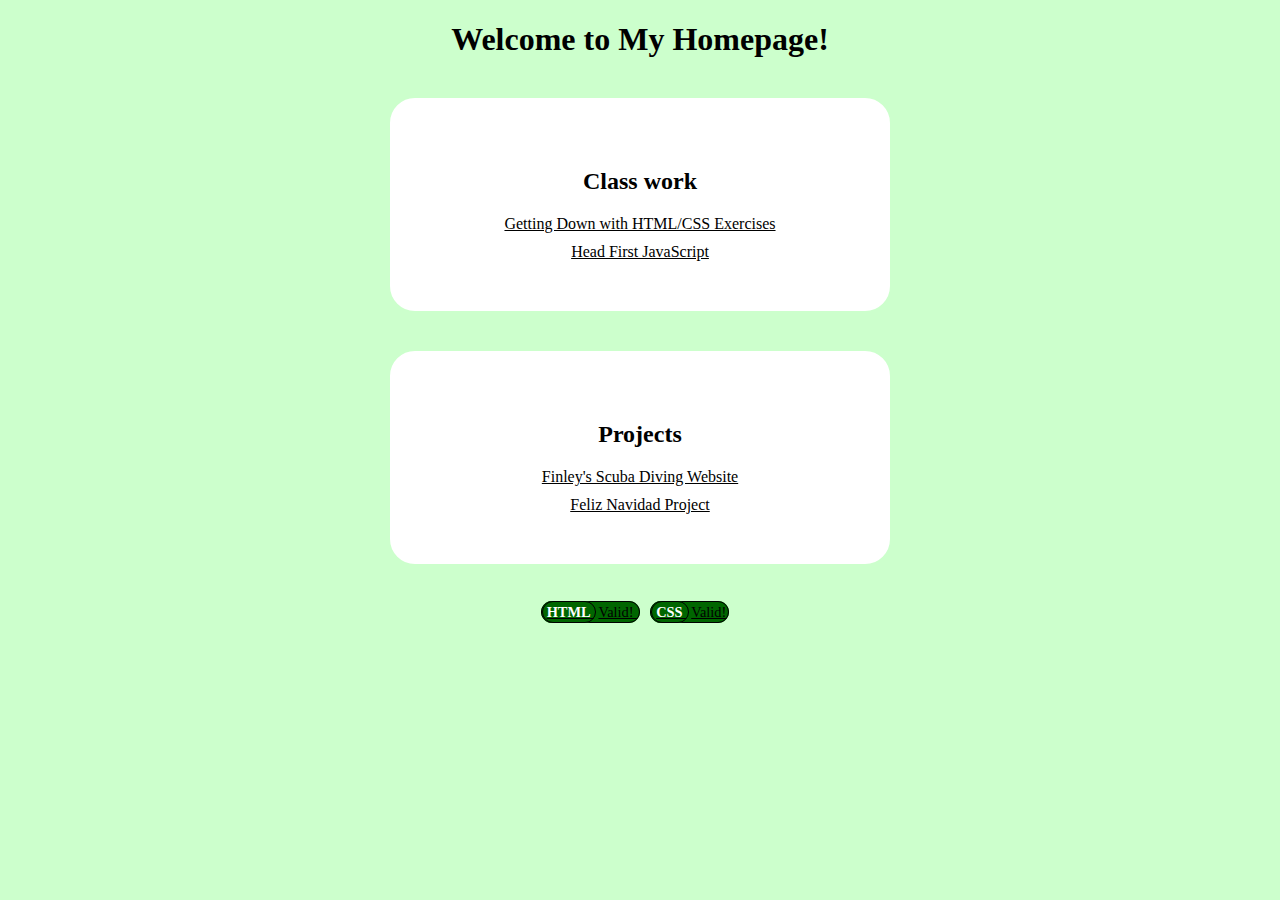
==== index.html @ cfd93a28 "copy homepage from students server" ====
<!DOCTYPE html>
<html lang="en">
<head>
<meta charset="utf-8">
<title>Welcome to My Homepage!</title>
<style>
body {
  background-color: #CCFFCC;
}
h1, h2, footer {
  text-align: center;
}
p {
  text-align: center;
  color: #000;
}
a:link {
    color: #000;
}
a:visited {
    color: #000;
    text-decoration: none;
}
a:hover {
    color: #006600;
}
footer {
    text-align: center;
    margin-top: 40px;
    font-size: .9em;
}
footer a {
    border: 1px solid ;
    padding-top: 2px;
    padding-bottom: 2px;
    padding-right: 2px;
    margin-right: 10px;
    background-color: #006600;
    color: #FFF;
    border: 1px solid #000;
    border-radius: 25px;
}
a > strong {
    background-color: #006600;
    color: #FFF;
    padding: 2px;
    padding-left: 4px;
    margin-right: 2px;
    border: 1px solid #000;
    border-radius: 25px;
}
section {    
    margin-right: auto;
    margin-left: auto;
    margin-top: 40px;
    text-align: center;
    padding: 40px;
    background-color: #FFF;
    color: #000;
    border: 10px solid #FFF;
    border-radius: 25px;
    width: 400px;
}
nav > a {
    display: block;
    margin-top: 10px;
}
</style>
</head>
<body>

  
<h1>Welcome to My Homepage!</h1>

<section> 
<h2>Class work</h2>
<nav>
<a href="gdw">Getting Down with HTML/CSS Exercises</a>
<a href="HeadFirstJS">Head First JavaScript</a>
</nav>
</section>

<section> 
<h2>Projects</h2>
<nav>
<a href="scuba_diving">Finley's Scuba Diving Website</a>
<a href="http://students.gctaa.net/~fodar/navidad.html">
Feliz Navidad Project</a>
</nav>
</section>

<footer>
<a href="http://validator.w3.org/check?uri=http://students.gctaa.net/~fodar/">
<strong> HTML </strong> Valid! </a>
<a href="http://jigsaw.w3.org/css-validator/validator?uri=http://students.gctaa.net/~fodar/">
<strong> CSS </strong> Valid! </a>
</footer>

</body>
</html>
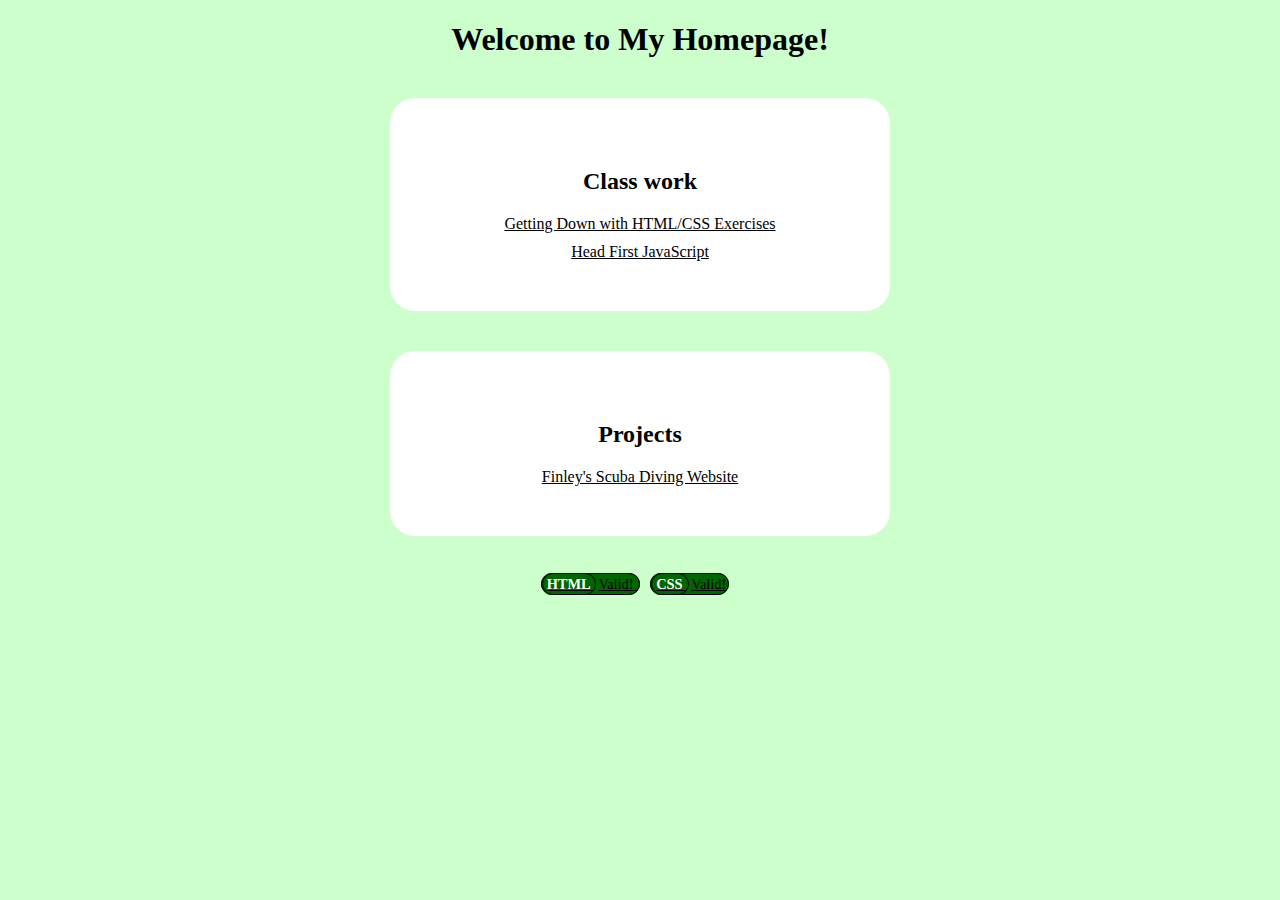
==== commit 8f3c0cfc: "link to scubadive site" ====
--- a/index.html
+++ b/index.html
@@ -83,9 +83,8 @@
 <section> 
 <h2>Projects</h2>
 <nav>
-<a href="scuba_diving">Finley's Scuba Diving Website</a>
-<a href="http://students.gctaa.net/~fodar/navidad.html">
-Feliz Navidad Project</a>
+<a href="https://fodar2005.github.io/FinleyScubaSite/">Finley's Scuba Diving
+Website</a>
 </nav>
 </section>
 
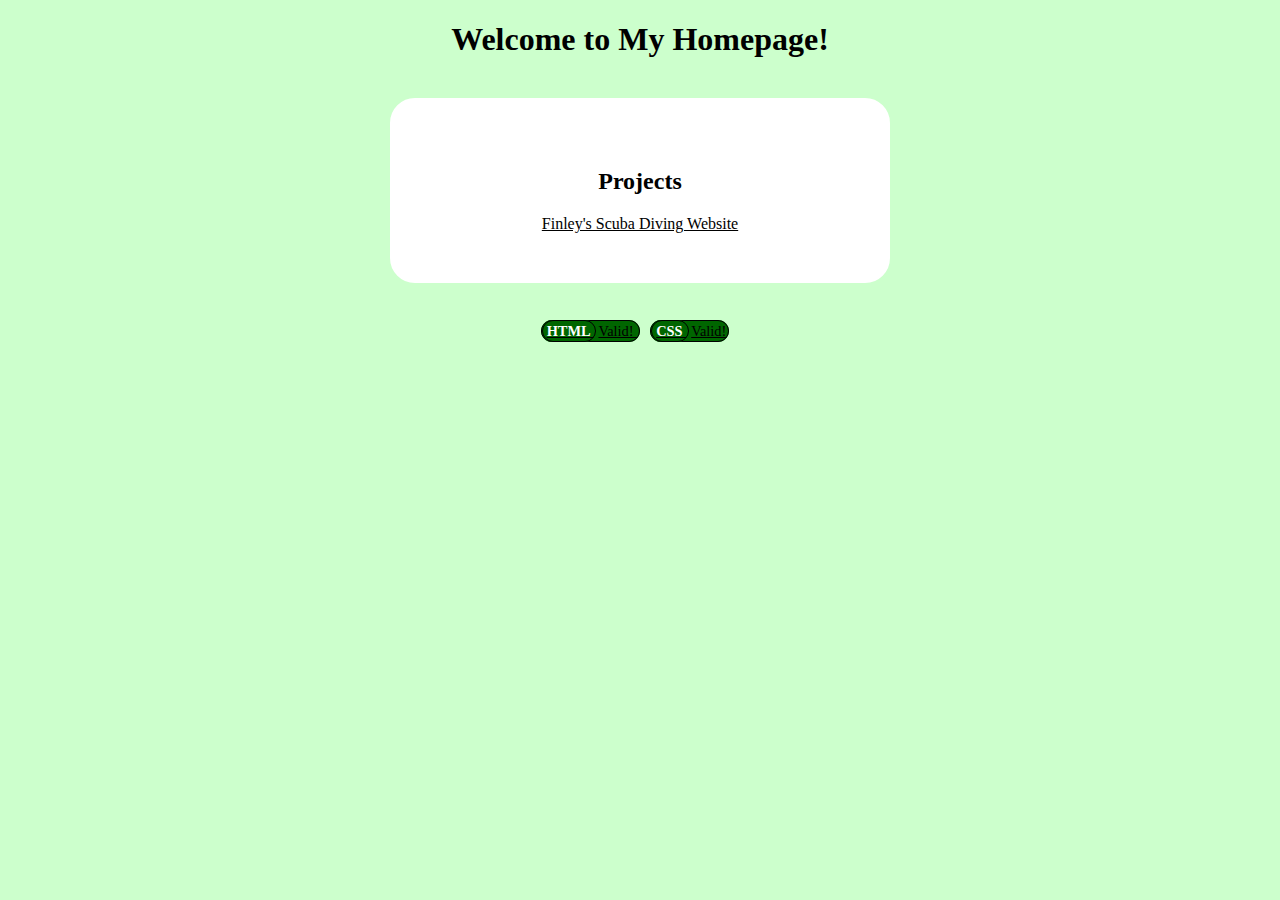
==== commit 0ce01459: "Deleted classwork" ====
--- a/index.html
+++ b/index.html
@@ -73,14 +73,6 @@
 <h1>Welcome to My Homepage!</h1>
 
 <section> 
-<h2>Class work</h2>
-<nav>
-<a href="gdw">Getting Down with HTML/CSS Exercises</a>
-<a href="HeadFirstJS">Head First JavaScript</a>
-</nav>
-</section>
-
-<section> 
 <h2>Projects</h2>
 <nav>
 <a href="https://fodar2005.github.io/FinleyScubaSite/">Finley's Scuba Diving
@@ -89,9 +81,9 @@
 </section>
 
 <footer>
-<a href="http://validator.w3.org/check?uri=http://students.gctaa.net/~fodar/">
+<a href="http://validator.w3.org/check?uri=https://fodar2005.github.io/website/">
 <strong> HTML </strong> Valid! </a>
-<a href="http://jigsaw.w3.org/css-validator/validator?uri=http://students.gctaa.net/~fodar/">
+<a href="http://jigsaw.w3.org/css-validator/validator?uri=https://fodar2005.github.io/website/">
 <strong> CSS </strong> Valid! </a>
 </footer>
 
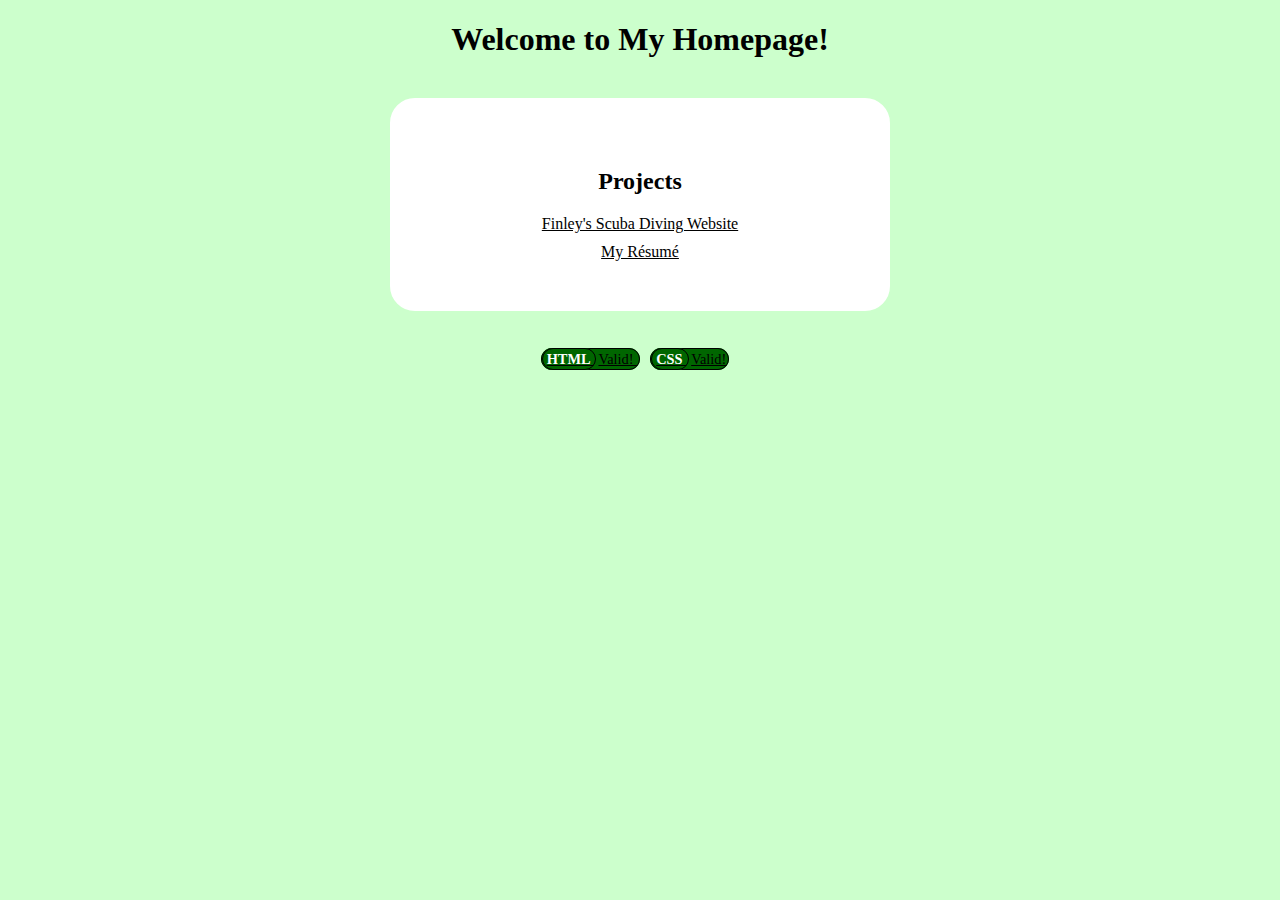
==== commit 36f7a3ca: "add resume link to homepage" ====
--- a/index.html
+++ b/index.html
@@ -77,6 +77,7 @@
 <nav>
 <a href="https://fodar2005.github.io/FinleyScubaSite/">Finley's Scuba Diving
 Website</a>
+<a href="resume">My Résumé</a>
 </nav>
 </section>
 
